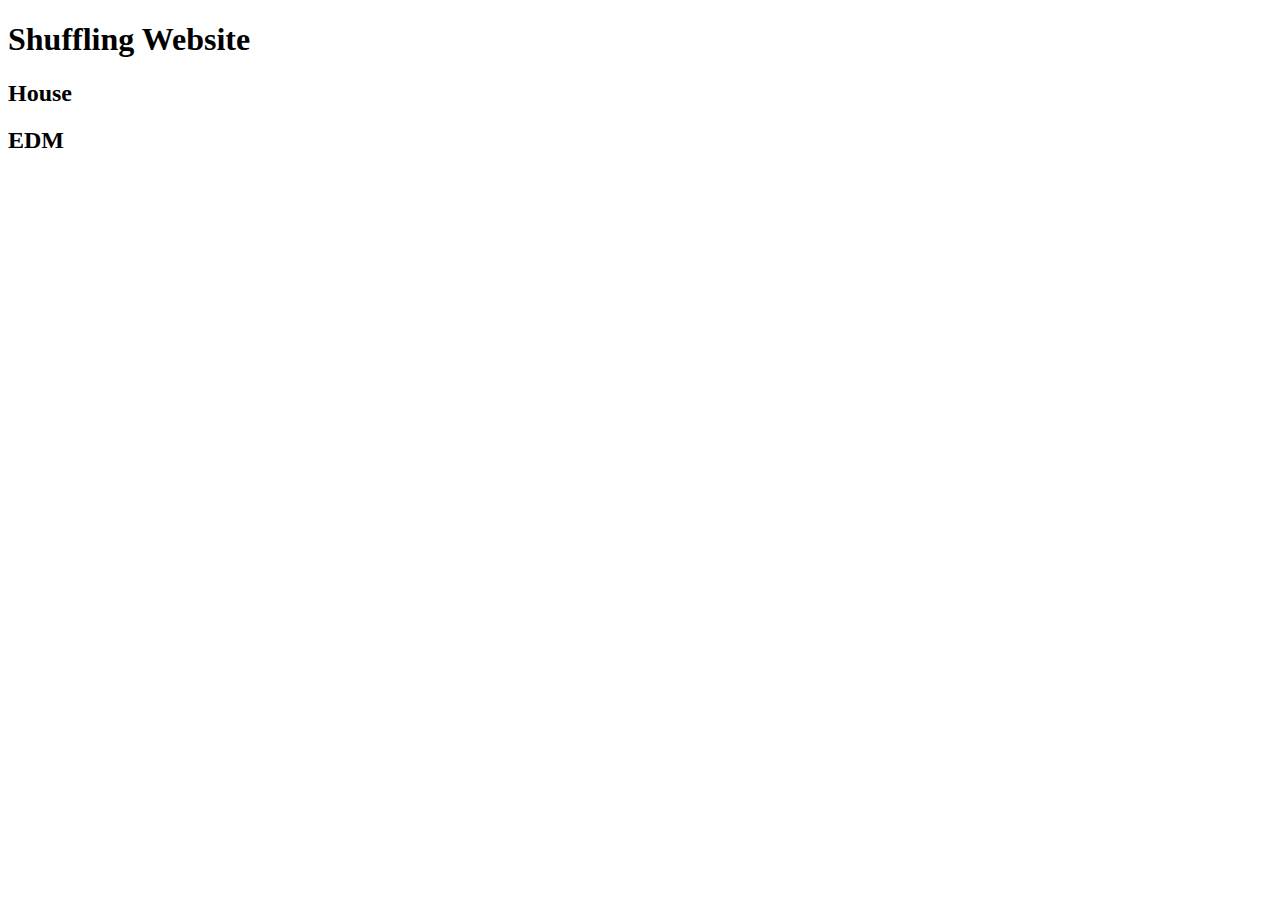
==== index.html @ f4aaa749 "added index html file for initial procedure" ====
<!DOCTYPE html>
<html lang="en">
<head>
  <meta charset="UTF-8" />
  <title>Hello, world!</title>
  <meta name="viewport" content="width=device-width,initial-scale=1" />
  <meta name="description" content="" />
  <link rel="icon" href="favicon.png">
</head>
<body>
  <h1>Shuffling Website</h1>
  <h2>House</h2>
  <h2>EDM</h2>
</body>
</html>
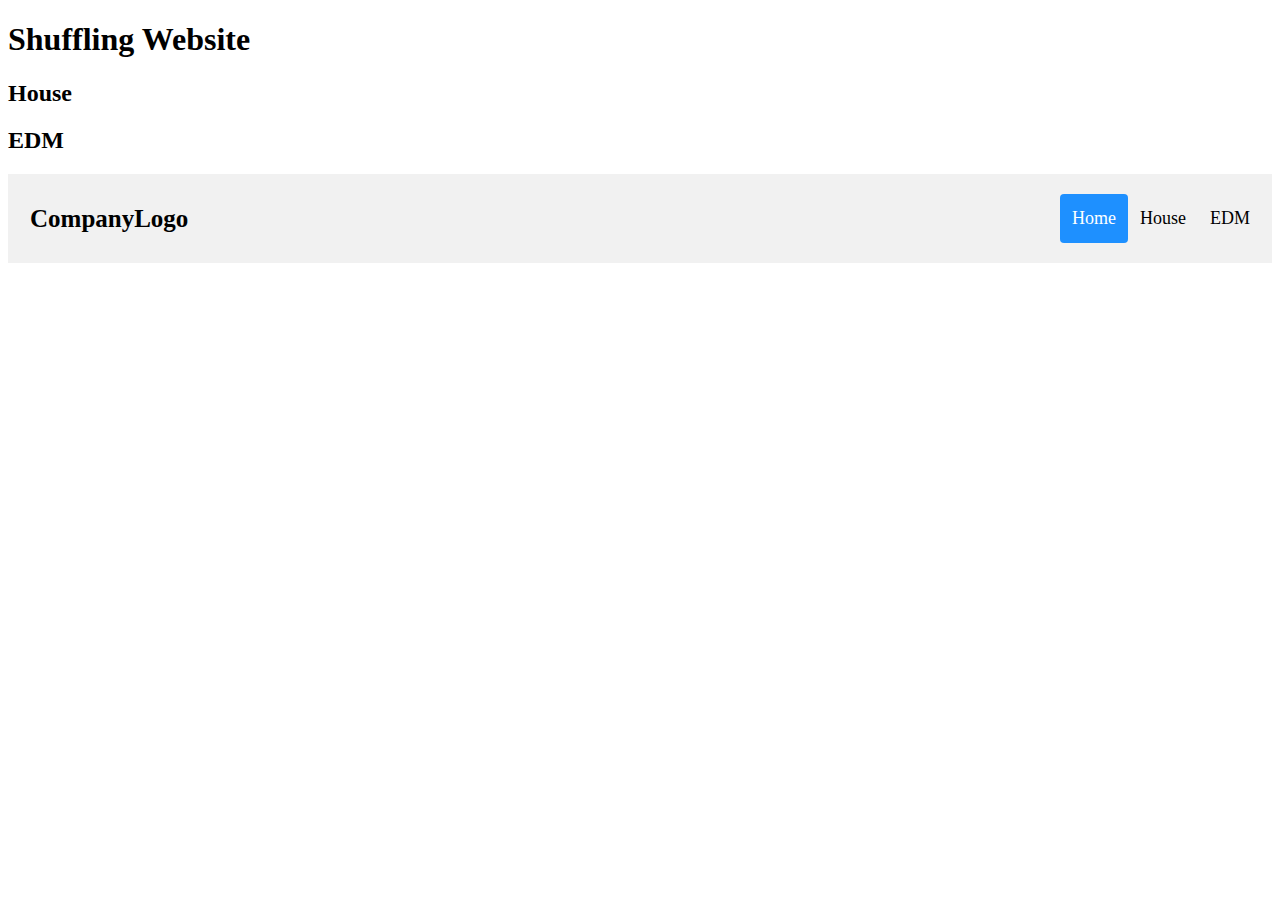
==== commit 3c021bab: "adding styling and a header" ====
--- a/index.html
+++ b/index.html
@@ -5,11 +5,22 @@
   <title>Hello, world!</title>
   <meta name="viewport" content="width=device-width,initial-scale=1" />
   <meta name="description" content="" />
+  <link rel="stylesheet" href="style.css">
   <link rel="icon" href="favicon.png">
 </head>
 <body>
   <h1>Shuffling Website</h1>
   <h2>House</h2>
   <h2>EDM</h2>
+
+  <div class="header">
+    <a href="#default" class="logo">CompanyLogo</a>
+    <div class="header-right">
+      <a class="active" href="#home">Home</a>
+      <a href="#contact">House</a>
+      <a href="#about">EDM</a>
+    </div>
+  </div>
+
 </body>
 </html>--- a/style.css
+++ b/style.css
@@ -0,0 +1,41 @@
+
+.header {
+    overflow: hidden;
+    background-color: #f1f1f1;
+    padding: 20px 10px;
+  }
+  
+  /* Style the header links */
+  .header a {
+    float: left;
+    color: black;
+    text-align: center;
+    padding: 12px;
+    text-decoration: none;
+    font-size: 18px;
+    line-height: 25px;
+    border-radius: 4px;
+  }
+  
+  /* Style the logo link (notice that we set the same value of line-height and font-size to prevent the header to increase when the font gets bigger */
+  .header a.logo {
+    font-size: 25px;
+    font-weight: bold;
+  }
+  
+  /* Change the background color on mouse-over */
+  .header a:hover {
+    background-color: #ddd;
+    color: black;
+  }
+  
+  /* Style the active/current link*/
+  .header a.active {
+    background-color: dodgerblue;
+    color: white;
+  }
+  
+  /* Float the link section to the right */
+  .header-right {
+    float: right;
+  }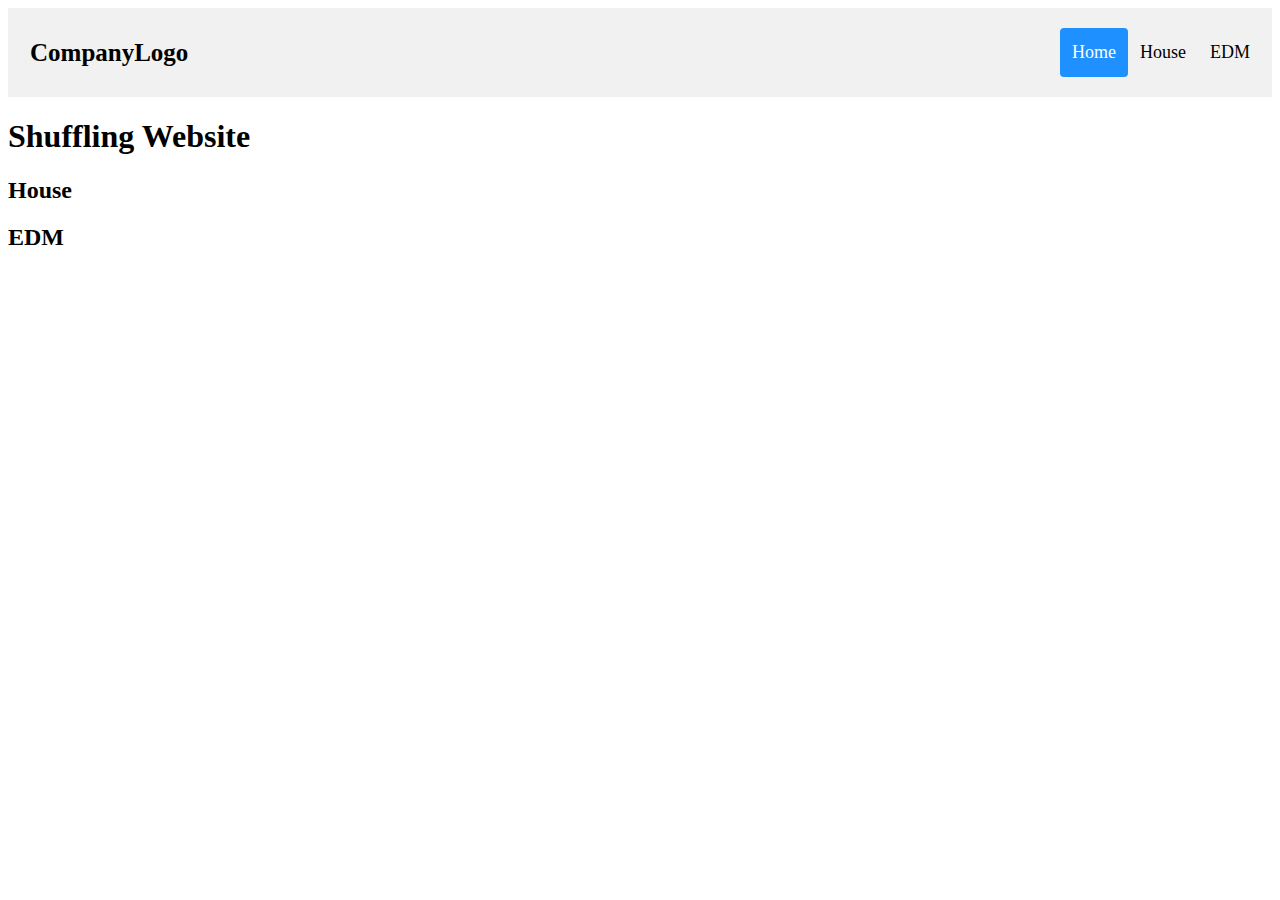
==== commit f34451e1: "added pictures w/ captions and a table to the edm page" ====
--- a/index.html
+++ b/index.html
@@ -9,18 +9,18 @@
   <link rel="icon" href="favicon.png">
 </head>
 <body>
-  <h1>Shuffling Website</h1>
+  
+  <div class="header">
+    <a href="index.html" class="logo">CompanyLogo</a>
+    <div class="header-right">
+      <a class="active" href="index.html">Home</a>
+      <a href="house.html">House</a>
+      <a href="edm.html">EDM</a>
+    </div>
+  </div>
+    <h1>Shuffling Website</h1>
   <h2>House</h2>
   <h2>EDM</h2>
 
-  <div class="header">
-    <a href="#default" class="logo">CompanyLogo</a>
-    <div class="header-right">
-      <a class="active" href="#home">Home</a>
-      <a href="#contact">House</a>
-      <a href="#about">EDM</a>
-    </div>
-  </div>
-
 </body>
 </html>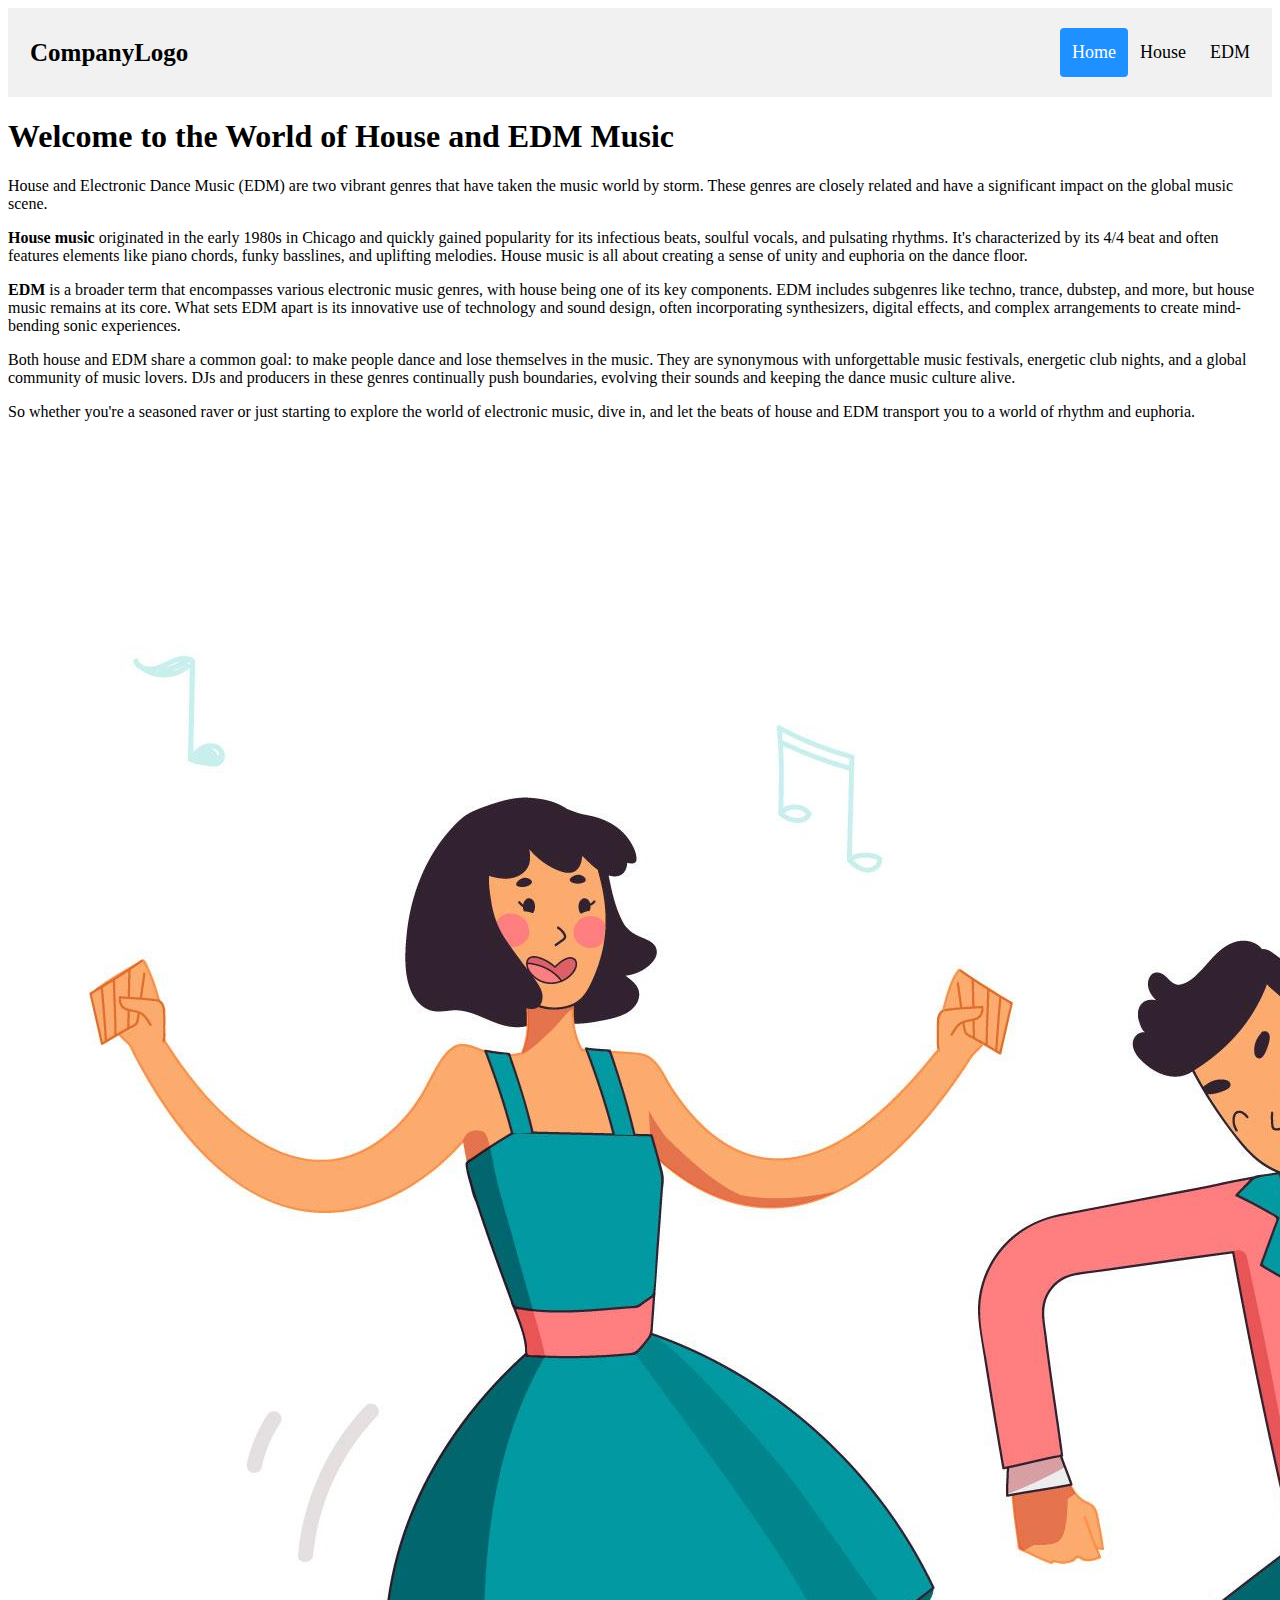
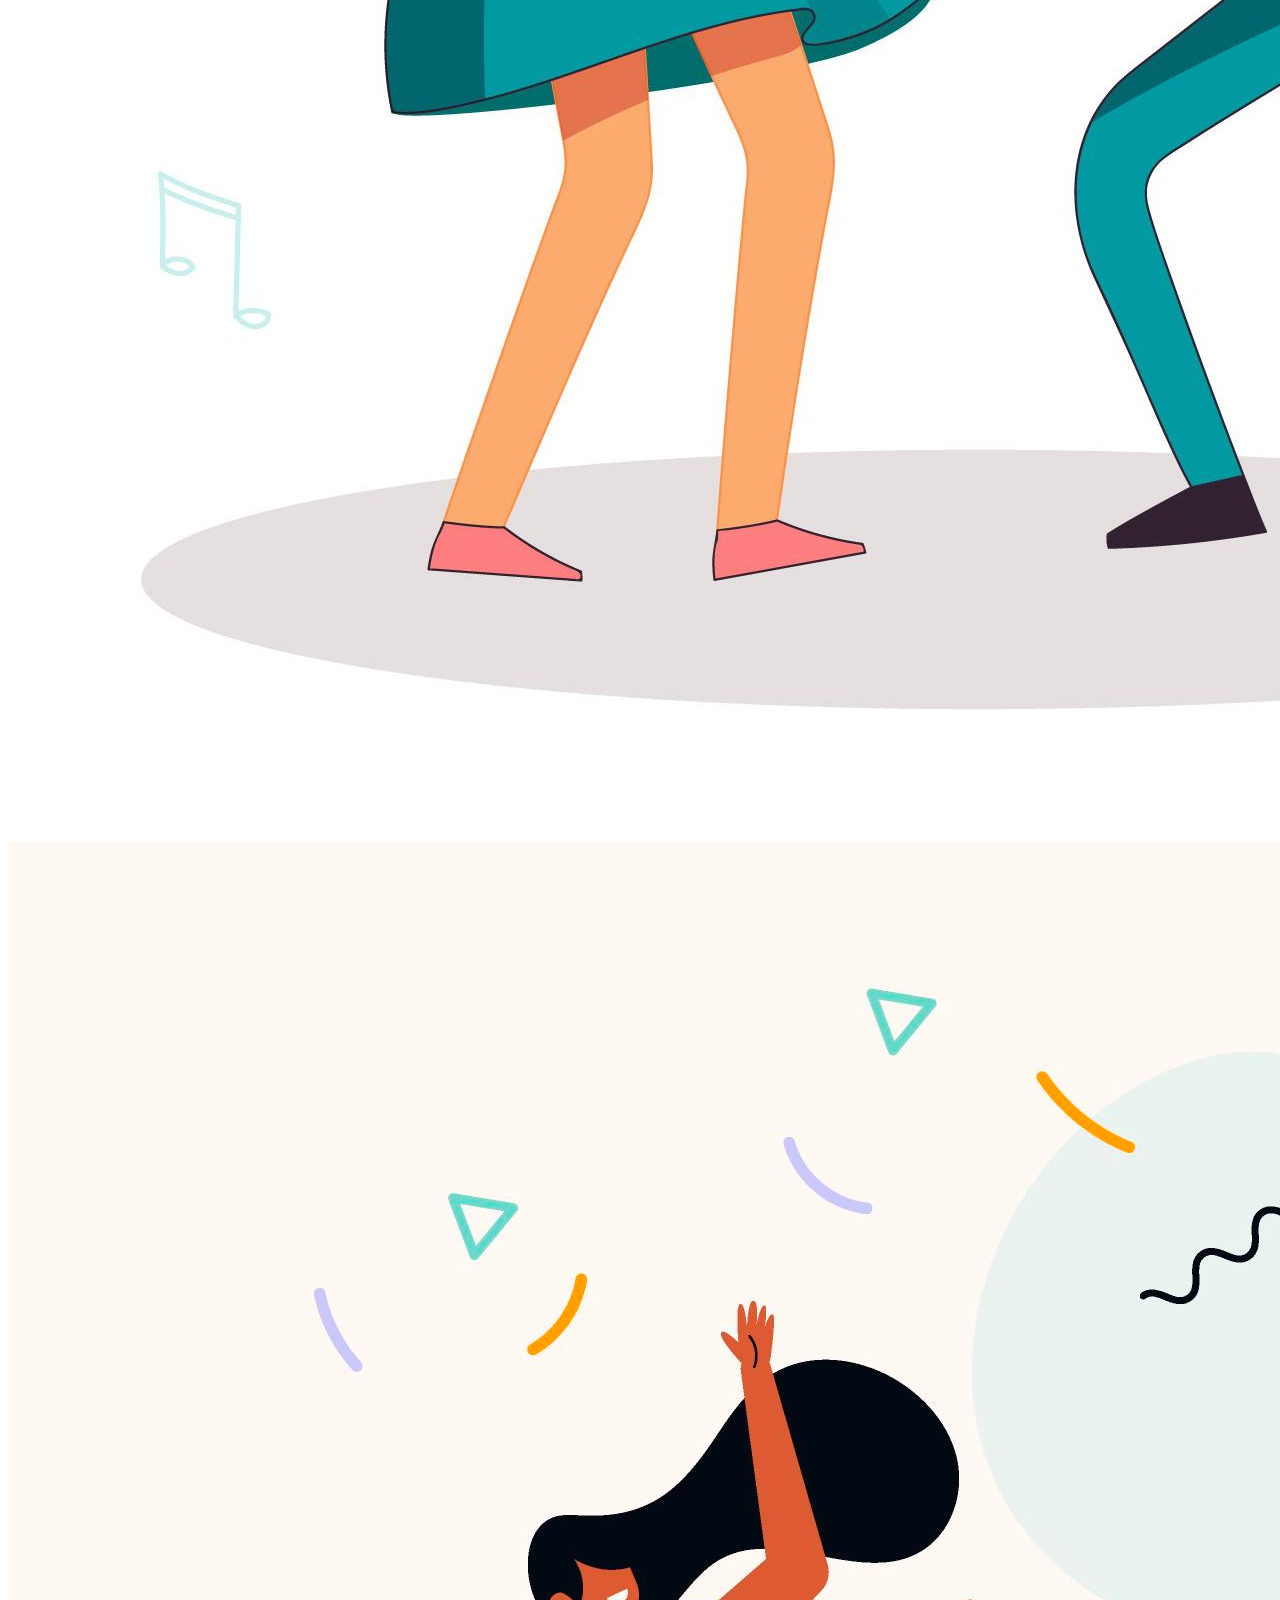
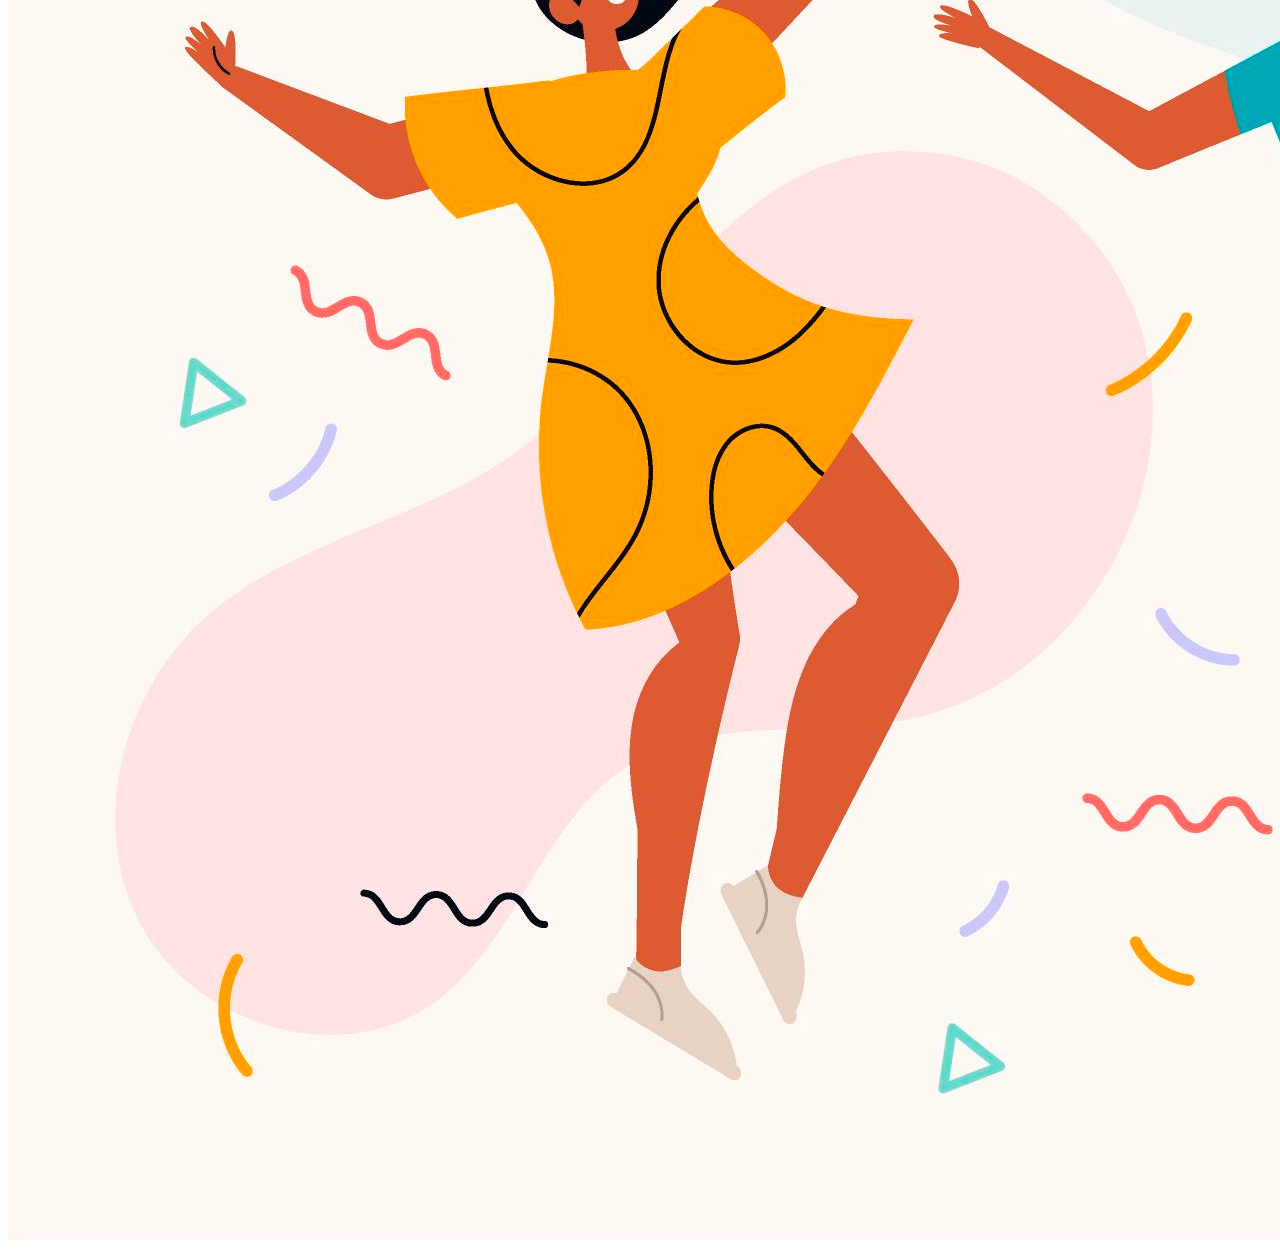
==== commit 3891609e: "added a blurb in the homepage and images" ====
--- a/index.html
+++ b/index.html
@@ -18,9 +18,26 @@
       <a href="edm.html">EDM</a>
     </div>
   </div>
-    <h1>Shuffling Website</h1>
-  <h2>House</h2>
-  <h2>EDM</h2>
+    <h1>Welcome to the World of House and EDM Music</h1>
+    <p>
+        House and Electronic Dance Music (EDM) are two vibrant genres that have taken the music world by storm. These genres are closely related and have a significant impact on the global music scene.
+    </p>
+    <p>
+        <strong>House music</strong> originated in the early 1980s in Chicago and quickly gained popularity for its infectious beats, soulful vocals, and pulsating rhythms. It's characterized by its 4/4 beat and often features elements like piano chords, funky basslines, and uplifting melodies. House music is all about creating a sense of unity and euphoria on the dance floor.
+    </p>
+    <p>
+        <strong>EDM</strong> is a broader term that encompasses various electronic music genres, with house being one of its key components. EDM includes subgenres like techno, trance, dubstep, and more, but house music remains at its core. What sets EDM apart is its innovative use of technology and sound design, often incorporating synthesizers, digital effects, and complex arrangements to create mind-bending sonic experiences.
+    </p>
+    <p>
+        Both house and EDM share a common goal: to make people dance and lose themselves in the music. They are synonymous with unforgettable music festivals, energetic club nights, and a global community of music lovers. DJs and producers in these genres continually push boundaries, evolving their sounds and keeping the dance music culture alive.
+    </p>
+    <p>
+        So whether you're a seasoned raver or just starting to explore the world of electronic music, dive in, and let the beats of house and EDM transport you to a world of rhythm and euphoria.
+    </p>
+
+
+    <img src="dancing homepage1.jpg">
+    <img src="dancing homepage2.jpg">
 
 </body>
 </html>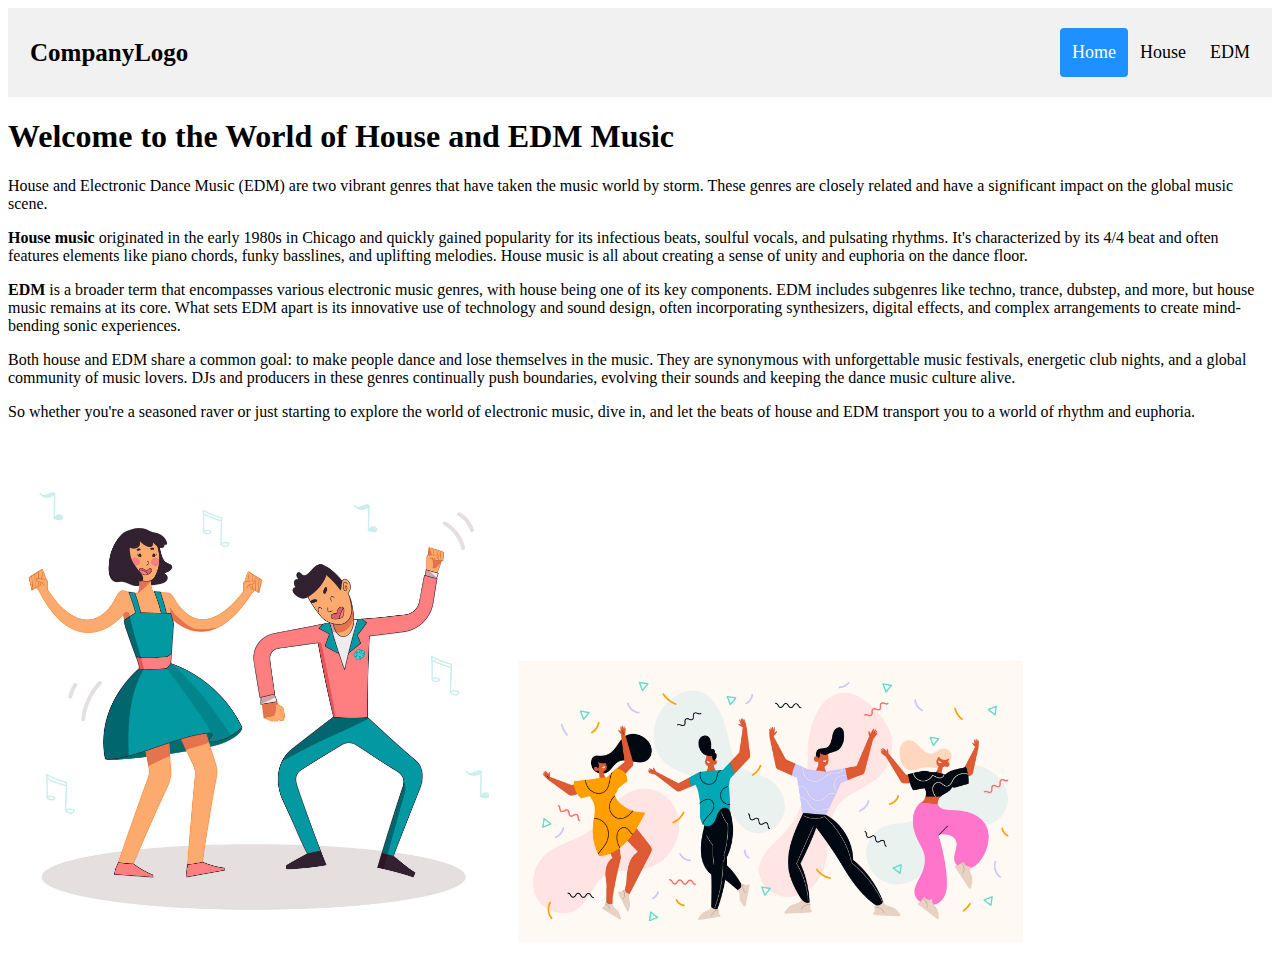
==== commit e18b351d: "adjusted stlying" ====
--- a/index.html
+++ b/index.html
@@ -36,8 +36,8 @@
     </p>
 
 
-    <img src="dancing homepage1.jpg">
-    <img src="dancing homepage2.jpg">
+    <img width="40%" src="dancing homepage1.jpg">
+    <img width="40%" src="dancing homepage2.jpg">
 
 </body>
 </html>